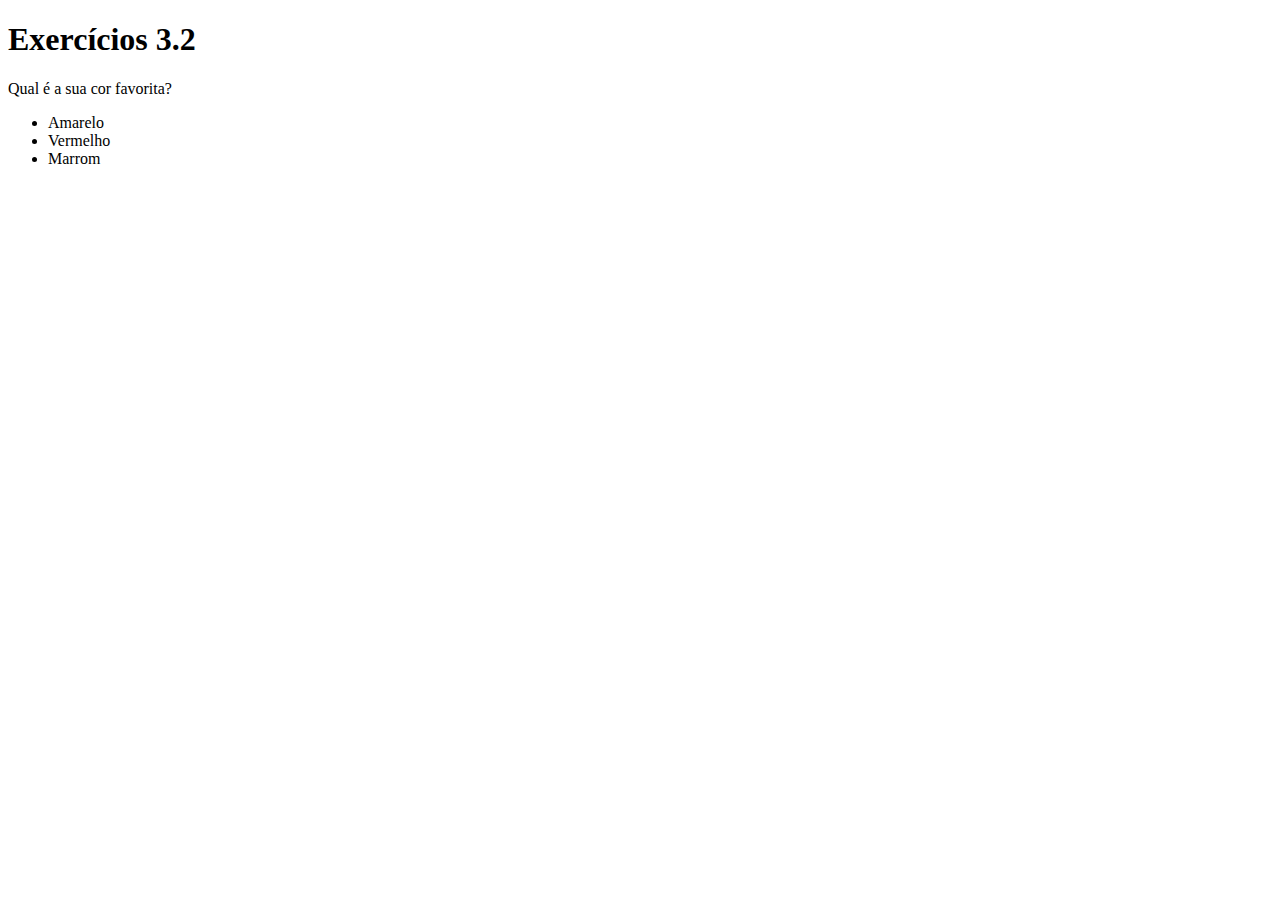
==== Fundamentos/bloco-3-introducao-a-html-e-css/dia-2-html-css-primeiros-passos-em-css/index.html @ 5f402e2e "Introdução ao Css" ====
<!DOCTYPE html>
<html lang="pt-br">
  <head>
    <meta charset="UTF-8">
    <title>HTML</title>
    <style></style>
  </head>
  <body>
    <h1>Exercícios 3.2</h1>
    <p>Qual é a sua cor favorita?</p>
    <ul>
      <li>Amarelo</li>
      <li>Vermelho</li>
      <li>Marrom</li>
    </ul>
  </body>
</html>
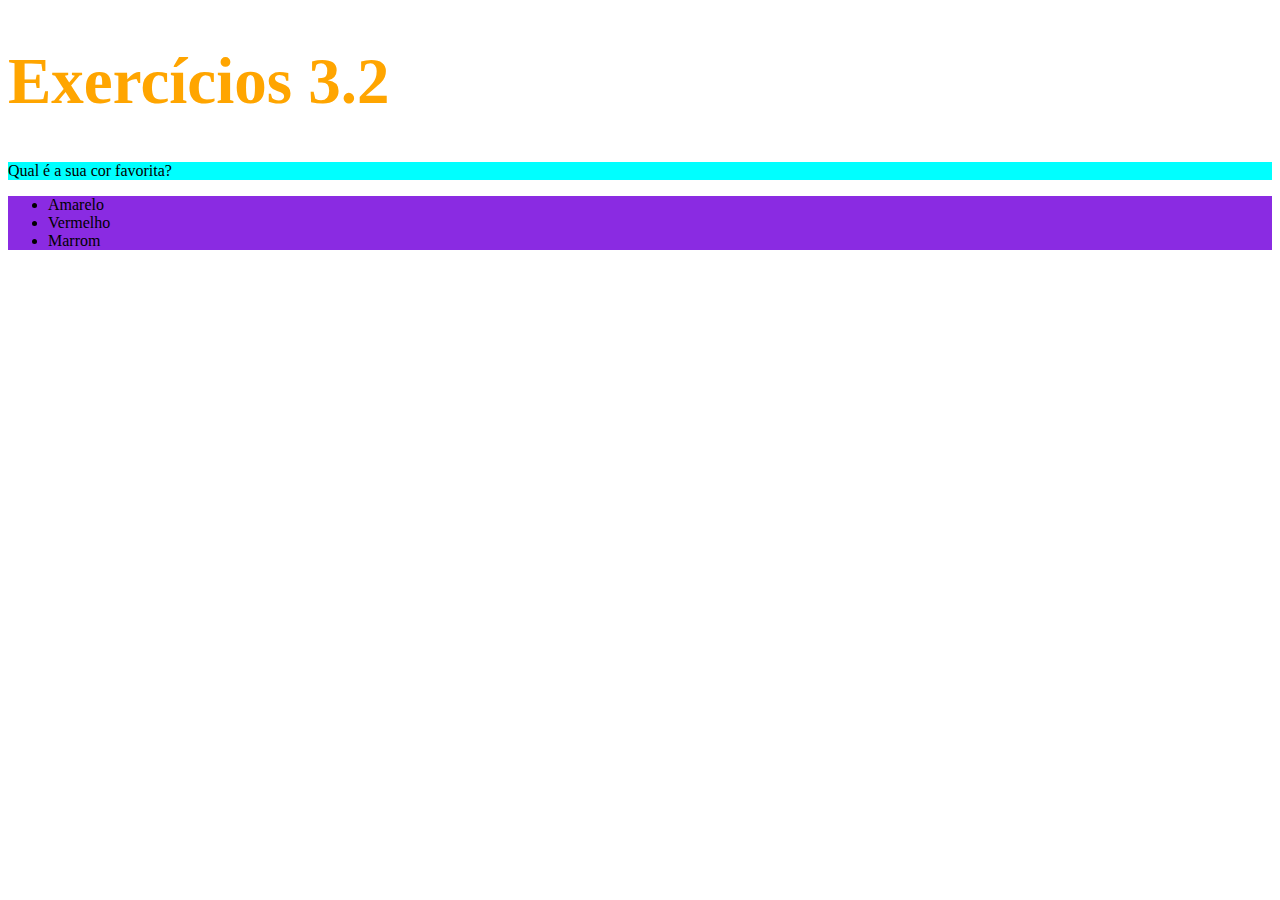
==== commit 48d661d6: "Arquivo Estilizado" ====
--- a/Fundamentos/bloco-3-introducao-a-html-e-css/dia-2-html-css-primeiros-passos-em-css/index.html
+++ b/Fundamentos/bloco-3-introducao-a-html-e-css/dia-2-html-css-primeiros-passos-em-css/index.html
@@ -3,12 +3,27 @@
   <head>
     <meta charset="UTF-8">
     <title>HTML</title>
-    <style></style>
+    <style>
+        h1{
+            font-size: 65px;
+            color: orange;
+        }
+
+        ul{
+            background-color: darkgray;
+        }
+        .favoriteColor{
+            background-color: aqua;
+        }
+        .list{
+            background-color: blueviolet;
+        }
+    </style>
   </head>
   <body>
     <h1>Exercícios 3.2</h1>
-    <p>Qual é a sua cor favorita?</p>
-    <ul>
+    <p class="favoriteColor">Qual é a sua cor favorita?</p>
+    <ul class="list">
       <li>Amarelo</li>
       <li>Vermelho</li>
       <li>Marrom</li>
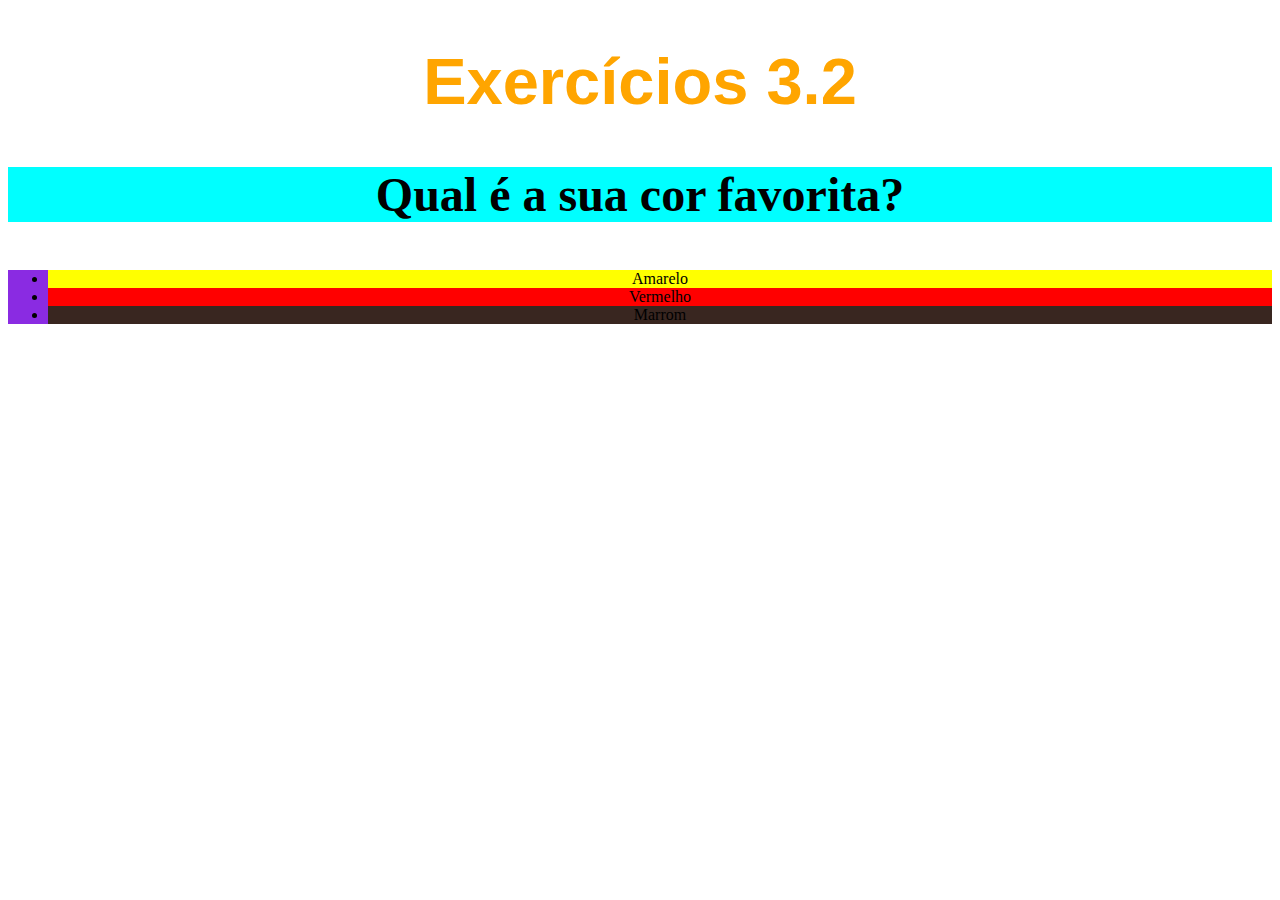
==== commit 606ee99a: "novas modificações css" ====
--- a/Fundamentos/bloco-3-introducao-a-html-e-css/dia-2-html-css-primeiros-passos-em-css/index.html
+++ b/Fundamentos/bloco-3-introducao-a-html-e-css/dia-2-html-css-primeiros-passos-em-css/index.html
@@ -7,16 +7,31 @@
         h1{
             font-size: 65px;
             color: orange;
+            font-family: sans-serif;
         }
-
+        body{
+            font-size: 16px;
+            text-align: center;
+        }
         ul{
             background-color: darkgray;
         }
         .favoriteColor{
             background-color: aqua;
+            font-weight: 600;
+            font-size: 48px;
         }
         .list{
             background-color: blueviolet;
+        }
+        #item1{
+            background-color: yellow;
+        }
+        #item2{
+            background-color: red;
+        }
+        #item3{
+            background-color: #392620;
         }
     </style>
   </head>
@@ -24,9 +39,9 @@
     <h1>Exercícios 3.2</h1>
     <p class="favoriteColor">Qual é a sua cor favorita?</p>
     <ul class="list">
-      <li>Amarelo</li>
-      <li>Vermelho</li>
-      <li>Marrom</li>
+      <li id="item1">Amarelo</li>
+      <li id="item2">Vermelho</li>
+      <li id="item3">Marrom</li>
     </ul>
   </body>
 </html>